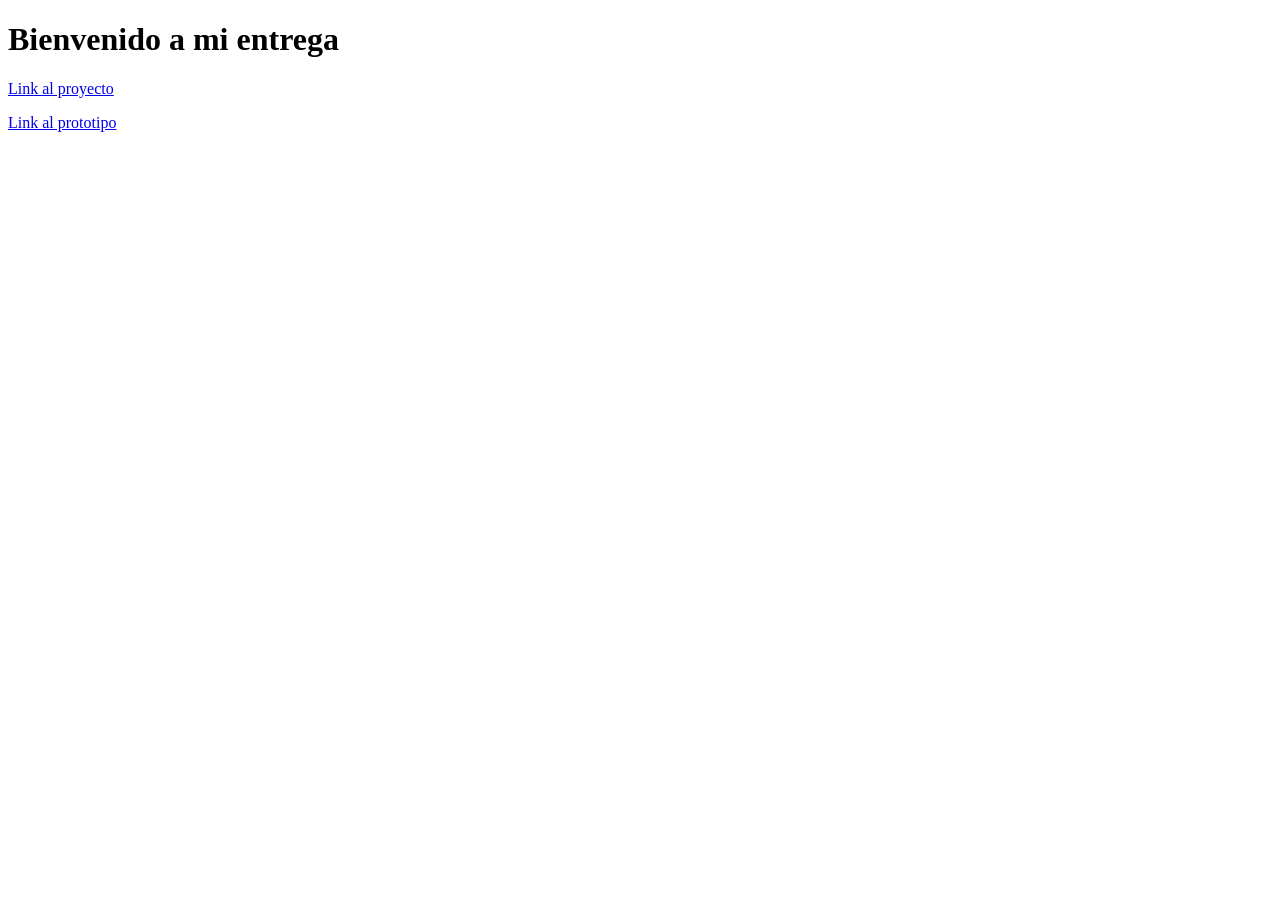
==== Entrega1/index.html @ b02f7c39 "agregados links" ====
<!DOCTYPE html>
<html lang="es">
<head>
  <meta charset="UTF-8">
  <title>Entrega</title>
</head>
<body>
  <h1>Bienvenido a mi entrega</h1>
  <p><a href="https://www.figma.com/design/CqTTtU4QlnoVjXC7O8yoIb/tpe-entrega-1-grupo-15?node-id=73-565&t=6qr1GurvFnPlDeMV-1">Link al proyecto</a></p>
  <p><a href="https://www.figma.com/design/CqTTtU4QlnoVjXC7O8yoIb/tpe-entrega-1-grupo-15?node-id=73-565&t=6qr1GurvFnPlDeMV-1">Link al prototipo</a></p>
</body>
</html>
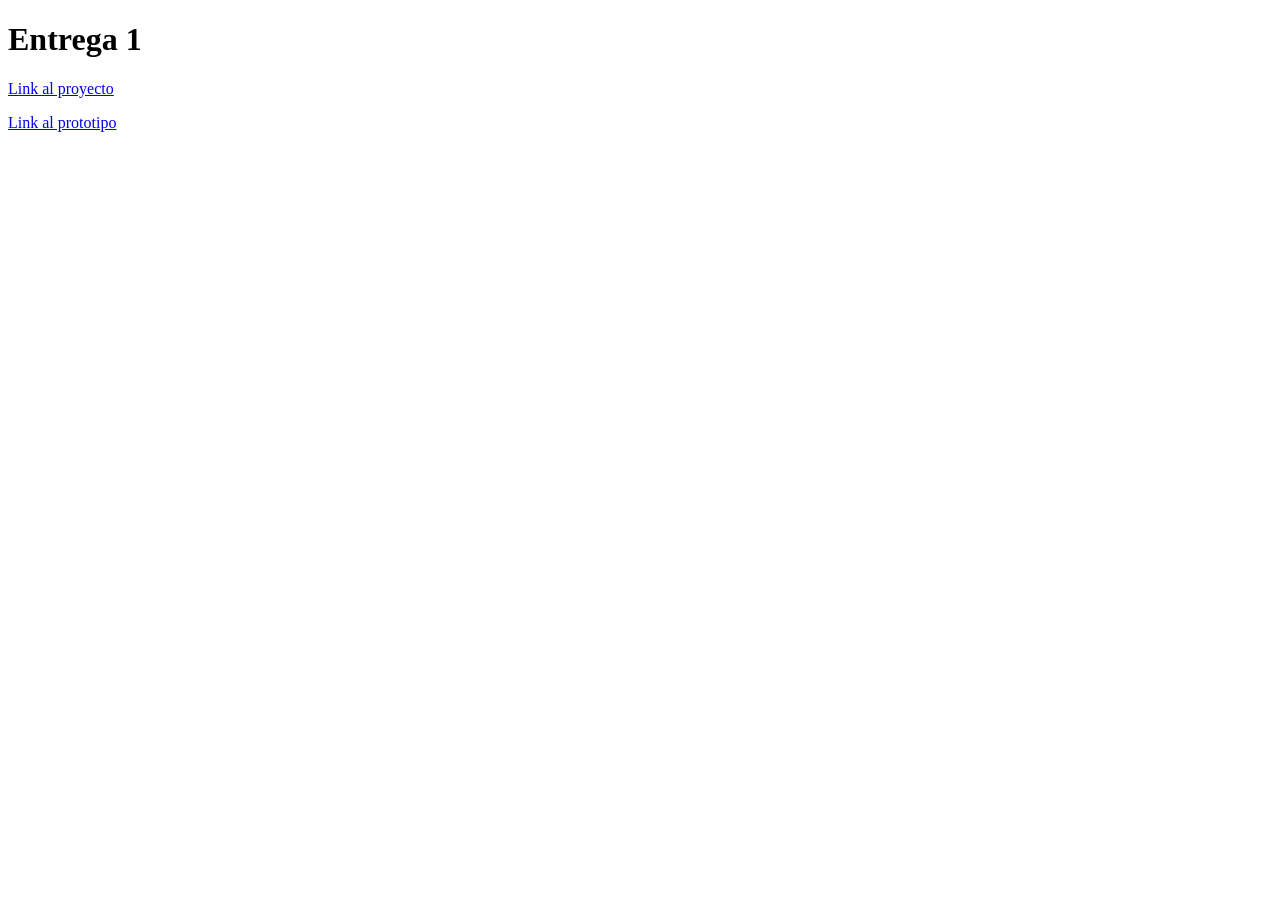
==== commit 3e737dd5: "links editados" ====
--- a/Entrega1/index.html
+++ b/Entrega1/index.html
@@ -5,8 +5,8 @@
   <title>Entrega</title>
 </head>
 <body>
-  <h1>Bienvenido a mi entrega</h1>
+  <h1>Entrega 1</h1>
   <p><a href="https://www.figma.com/design/CqTTtU4QlnoVjXC7O8yoIb/tpe-entrega-1-grupo-15?node-id=73-565&t=6qr1GurvFnPlDeMV-1">Link al proyecto</a></p>
-  <p><a href="https://www.figma.com/design/CqTTtU4QlnoVjXC7O8yoIb/tpe-entrega-1-grupo-15?node-id=73-565&t=6qr1GurvFnPlDeMV-1">Link al prototipo</a></p>
+  <p><a href="https://www.figma.com/design/CqTTtU4QlnoVjXC7O8yoIb/tpe-entrega-1-grupo-15?node-id=73-565&t=cZD7wKF3hQrmsvrB-1">Link al prototipo</a></p>
 </body>
 </html>
